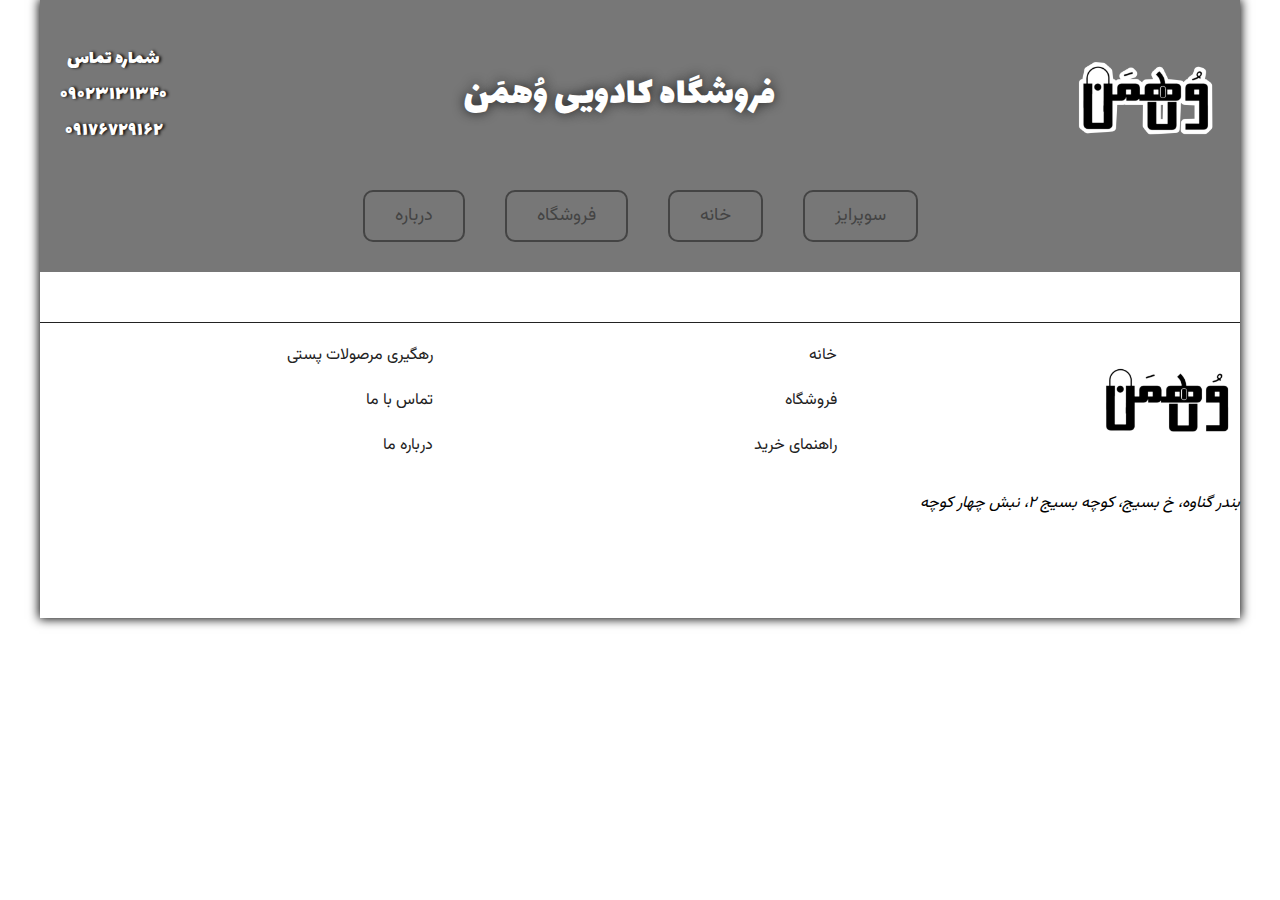
==== views/about.html @ f906ac68 "product page tags fixed (all section's add to main tag), about page add and work on it started" ====
<!DOCTYPE html>
<html lang="fa" dir="rtl">
  <head>
    <meta charset="UTF-8" />
    <meta name="viewport" content="width=device-width, initial-scale=1.0" />
    <link rel="stylesheet" href="../css/main.css" />
    <link rel="stylesheet" href="../css/product.css" />
    <link rel="stylesheet" href="../css/responsive.css" />
    <link
      rel="stylesheet"
      href="https://cdn.jsdelivr.net/npm/swiper@11/swiper-bundle.min.css"
    />
    <link rel="preconnect" href="https://fonts.googleapis.com" />
    <link rel="preconnect" href="https://fonts.gstatic.com" crossorigin />
    <link
      href="https://fonts.googleapis.com/css2?family=Lalezar&family=Vazirmatn:wght@100..900&display=swap"
      rel="stylesheet"
    />
    <title>فروشگاه وهمن | فروش انواع محصولات کادویی و فانتزی</title>
  </head>
  <body>
    <header class="header">
      <div class="header-title">
        <img class="logo-head" src="../image/logo.png" />
        <h1 class="header-shop-name">فروشگاه کادویی وُهمَن</h1>
        <div class="header-contact">
          <p>شماره تماس</p>
          <p>۰۹۰۲۳۱۳۱۳۴۰</p>
          <p>۰۹۱۷۶۷۲۹۱۶۲</p>
        </div>
      </div>
      <div class="nav-container">
        <nav class="nav">
          <a class="btn-page" href="#">سوپرایز</a>
          <a class="btn-page" href="#">خانه</a>
          <a class="btn-page" href="#">فروشگاه</a>
          <a class="btn-page" href="#">درباره</a>
        </nav>
      </div>
    </header>
    <main></main>
    <footer class="footer">
      <div class="logo-address">
        <img src="../image/logo250.png" />
        <address class="address">
          بندر گناوه، خ بسیج، کوچه بسیج ۲، نبش چهار کوچه
        </address>
      </div>
      <div class="footer-links">
        <a href="#">خانه</a>
        <a href="#">فروشگاه</a>
        <a href="#">راهنمای خرید</a>
      </div>
      <div class="footer-links">
        <a href="#">رهگیری مرصولات پستی</a>
        <a href="#">تماس با ما</a>
        <a href="#">درباره ما</a>
      </div>
    </footer>
    <script src="https://cdn.jsdelivr.net/npm/swiper@11/swiper-bundle.min.js"></script>
    <script src="../script/script.js"></script>
  </body>
</html>
---- css/main.css ----
/* ------------------------------------ */
/* ----------- Globals --------------- */
/* ---------------------------------- */

* {
  margin: 0;
  padding: 0;
  box-sizing: border-box;
}

html {
  font-size: 62.5%;
}

body {
  margin: 0 auto;
  max-width: 120rem;
  box-shadow: 0 0 1rem 0.1rem;
  font-family: "Vazirmatn";
}

h3 {
  font-family: "Lalezar";
}

/* ------------------------------------ */
/* ----------- Classes --------------- */
/* ---------------------------------- */

.header {
  display: grid;
  grid-template-rows: auto auto; /* Two rows: one for content, one for nav */
  gap: 1rem; /* Space between rows */
  padding: 2rem;
  background-color: #777; /* Dark theme */
  color: #fff; /* Light text */
  text-align: right;
}

.header-title {
  display: flex;
  justify-content: space-between;
  align-items: center;
}

.header-shop-name {
  font-family: "Lalezar";
  text-shadow: 0px 0px 12px #222;
  font-weight: 400;
  font-size: 4rem;
}

.header-contact {
  display: flex;
  flex-direction: column;
  justify-content: center;
  align-items: center;
  gap: 4px;
}

.header-contact p {
  font-size: 2rem;
  font-family: "Lalezar";
  text-shadow: 2px 0px 3px black;
}

.logo-head {
  max-width: 15rem; /* Adjust logo size */
}

.nav {
  display: flex;
  justify-content: center;
  gap: 2rem; /* Space between links */
}

.nav a:link,
.nav a:visited {
  /* color: #fff; */
  text-decoration: none;
  font-size: 1.8rem;
  font-family: "Vazirmatn", sans-serif;
  /* transition: color 0.3s; */
  /* box-shadow: 0px 0px 12px #222; */
}

/* .nav a:hover,
.nav a:active {
  color: #666;
} */

.start-section {
  text-align: center;
  font-size: 4rem;
  height: 25vh;
  color: #222;
  display: flex;
  justify-content: center;
  align-items: center;
  background-image: linear-gradient(#797878, white);
}

/* .btn-page {
  display: inline-block;
  padding: 0.5rem 1.5rem;
  border-radius: 0.5rem;
  color: #222;
  background-color: #ddd;
} */

.btn-page {
  position: relative;
  display: inline-block;
  margin: 1rem;
  padding: 1rem 3rem;
  text-align: center;
  font-size: 1.8rem;
  letter-spacing: 1px;
  text-decoration: none;
  color: #444;
  background: transparent;
  cursor: pointer;
  transition: ease-out 0.5s;
  border: 2px solid #444;
  border-radius: 10px;
  box-shadow: inset 0 0 0 0 #333;
}

.btn-page:hover {
  color: white;
  box-shadow: inset 0 -100px 0 0 #333;
}

.btn-page:active {
  transform: scale(0.9);
}

.section-name {
  margin-top: 3rem;
  text-align: center;
  font-size: 4rem;
  font-family: "Lalezar";
  font-weight: 400;
}

.product-container {
  margin: 1rem 2rem;
  padding: 2.5rem;
  border: 1px solid #555;
  border-radius: 10px;
  height: auto;
}

.swiper {
  /* width: auto; */
  height: auto;
}

.product a {
  display: flex;
  flex-direction: column;
  gap: 5px;
  justify-items: center;
  align-items: center;
  text-align: center;
  text-decoration: none;
  color: #222;
  border: 2px solid #222;
  border-radius: 2rem;
  height: 100%;
  overflow: hidden;
}

.product a p:last-child {
  margin-bottom: 2rem;
}

.product img {
  width: 100%;
  height: auto;
}

.product-price {
  font-size: 2.2rem;
  font-family: "Vazirmatn";
}

.swiper-slide {
  width: 300px; /* Set a fixed width */
  height: 200px; /* Set a fixed height */
}

.swiper-button-next::after,
.swiper-button-prev::after {
  font-size: 24px;
  font-weight: bold;
  color: #333; /* Red color */
  text-shadow: 1px 1px 1px #ffffff;
}

.footer {
  display: grid;
  grid-template-columns: 1fr 1fr 1fr;
  border-top: 1px solid #222;
  margin-top: 5rem;
  gap: 1rem;
}

.logo-address {
  display: flex;
  flex-direction: column;
  justify-content: start;
  align-items: start;
  gap: 2rem;
}

.logo-address img {
  height: 50%;
  width: auto;
}

address {
  text-decoration: none;
  font-family: "Vazirmatn";
  font-size: 1.6rem;
}

.footer-links {
  display: flex;
  flex-direction: column;
  gap: 2rem;
  padding: 2rem 0;
}

.footer-links a {
  text-decoration: none;
  font-size: 1.6rem;
  font-family: "Vazirmatn";
}

.footer a:link,
.footer a:visited {
  color: #222;
}

.footer a:hover,
.footer a:active {
  color: #666;
}
---- css/product.css ----
.product-details {
  display: grid;
  grid-template-columns: 1fr 2fr;
  align-items: center;
  justify-items: center;
  padding: 3rem;
  gap: 1rem;
}

.product-details img {
  border: 1px solid #222;
  border-radius: 10px;
}

.details h2 {
  font-size: 5rem;
  font-weight: 600;
}

.details p {
  font-size: 1.9rem;
}

.shop-form {
  margin-top: 2rem;
  display: flex;
  gap: 1rem;
  justify-items: center;
  align-items: center;
  grid-column: 1/-1;
}

.shop-form label {
  font-size: 2rem;
}
.product-quantitiy {
  padding: 5px;
  font-size: 2.5rem;
}

.suggested-products {
  display: flex;
  flex-direction: column;
  padding: 2rem;
  border-radius: 10px;
  margin: 10rem 5rem;
  border: 1px dotted #222;
}

.suggested-products h2 {
  margin-bottom: 1rem;
  font-size: 2rem;
  text-align: center;
}

.shop-button {
  color: #090909;
  padding: 0.7em 1.7em;
  font-size: 18px;
  border-radius: 0.5em;
  background: #e8e8e8;
  cursor: pointer;
  border: 1px solid #e8e8e8;
  transition: all 0.3s;
  box-shadow: 6px 6px 12px #c5c5c5, -6px -6px 12px #ffffff;
}

button:hover {
  border: 1px solid white;
}

button:active {
  box-shadow: 4px 4px 12px #c5c5c5, -4px -4px 12px #ffffff;
}
---- css/responsive.css ----
@media (max-width: 768px) {
  .nav {
    display: flex;
    padding: 2rem 1rem;
    justify-content: space-between;
    align-content: center;
    align-items: center;
    width: 100%;
    height: 5.5rem;
    gap: 10px;
    position: fixed;
    bottom: 0;
    left: 0;
    border-top: 1px solid #777;
    background-color: #fff;
    z-index: 99999;
    /* flex-direction: column; */
  }

  .nav a:link,
  .nav a:visited {
    /* color: #fff; */
    text-decoration: none;
    font-size: 1.8rem;
    font-family: "Vazirmatn", sans-serif;
    transition: color 0.3s;
    /* border: 1px solid #333; */
    box-shadow: 0px 0px 0 #222; /* reset the box-shadow */
  }

  .nav a:hover,
  .nav a:active {
    color: #666;
  }

  .btn-page {
    display: inline-block;
    padding: 0.5rem 1rem;
    margin: 1px;
    font-size: 1.6px;
    border-radius: 0.5rem;
    color: #222;
    background-color: #fff;
  }

  .header-shop-name {
    display: none;
  }

  .product-details {
    grid-template-columns: 1fr;
  }

  .shop-form {
    flex-direction: column;
  }

  .quantitiy {
    display: flex;
    justify-items: center;
    align-items: center;
  }

  .shop-form label {
    font-size: 2rem;
  }
  .product-quantitiy {
    padding: 5px;
    font-size: 2.5rem;
  }

  .logo-address {
    gap: 1rem;
  }
  .logo-address img {
    height: 35%;
    width: auto;
  }
}
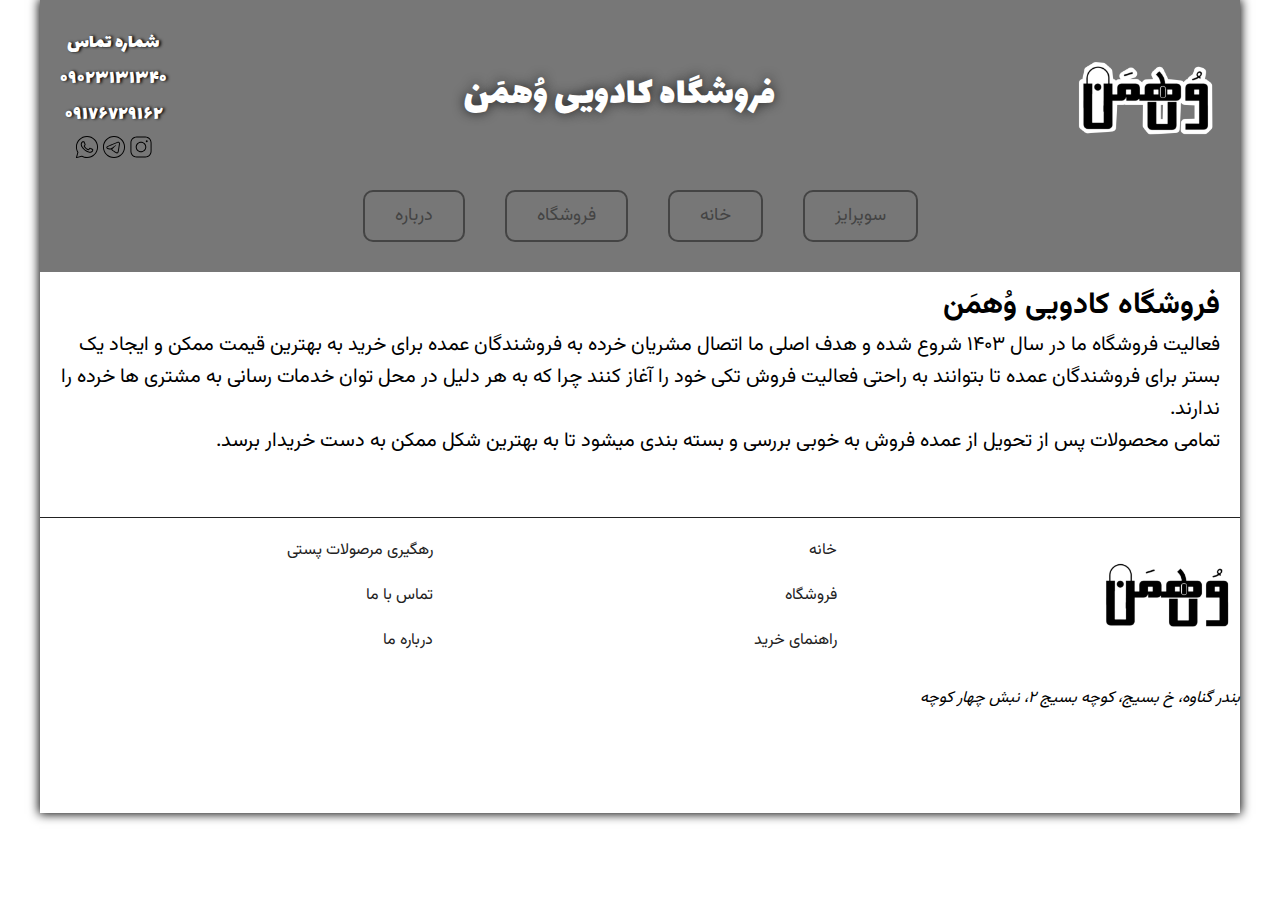
==== commit 5bbf0fc0: "add social media Icons to header" ====
--- a/views/about.html
+++ b/views/about.html
@@ -4,7 +4,7 @@
     <meta charset="UTF-8" />
     <meta name="viewport" content="width=device-width, initial-scale=1.0" />
     <link rel="stylesheet" href="../css/main.css" />
-    <link rel="stylesheet" href="../css/product.css" />
+    <link rel="stylesheet" href="../css/about.css" />
     <link rel="stylesheet" href="../css/responsive.css" />
     <link
       rel="stylesheet"
@@ -27,6 +27,53 @@
           <p>شماره تماس</p>
           <p>۰۹۰۲۳۱۳۱۳۴۰</p>
           <p>۰۹۱۷۶۷۲۹۱۶۲</p>
+          <div class="social-media">
+            <!-- INSTAGRAM LOGO -->
+            <a>
+              <svg
+                xmlns="http://www.w3.org/2000/svg"
+                x="0px"
+                y="0px"
+                width="24"
+                height="24"
+                viewBox="0 0 50 50"
+              >
+                <path
+                  d="M 16 3 C 8.8324839 3 3 8.8324839 3 16 L 3 34 C 3 41.167516 8.8324839 47 16 47 L 34 47 C 41.167516 47 47 41.167516 47 34 L 47 16 C 47 8.8324839 41.167516 3 34 3 L 16 3 z M 16 5 L 34 5 C 40.086484 5 45 9.9135161 45 16 L 45 34 C 45 40.086484 40.086484 45 34 45 L 16 45 C 9.9135161 45 5 40.086484 5 34 L 5 16 C 5 9.9135161 9.9135161 5 16 5 z M 37 11 A 2 2 0 0 0 35 13 A 2 2 0 0 0 37 15 A 2 2 0 0 0 39 13 A 2 2 0 0 0 37 11 z M 25 14 C 18.936712 14 14 18.936712 14 25 C 14 31.063288 18.936712 36 25 36 C 31.063288 36 36 31.063288 36 25 C 36 18.936712 31.063288 14 25 14 z M 25 16 C 29.982407 16 34 20.017593 34 25 C 34 29.982407 29.982407 34 25 34 C 20.017593 34 16 29.982407 16 25 C 16 20.017593 20.017593 16 25 16 z"
+                ></path>
+              </svg>
+            </a>
+            <!-- TELEGRAM LOGO -->
+            <a>
+              <svg
+                xmlns="http://www.w3.org/2000/svg"
+                x="0px"
+                y="0px"
+                width="24"
+                height="24"
+                viewBox="0 0 50 50"
+              >
+                <path
+                  d="M 25 2 C 12.309288 2 2 12.309297 2 25 C 2 37.690703 12.309288 48 25 48 C 37.690712 48 48 37.690703 48 25 C 48 12.309297 37.690712 2 25 2 z M 25 4 C 36.609833 4 46 13.390175 46 25 C 46 36.609825 36.609833 46 25 46 C 13.390167 46 4 36.609825 4 25 C 4 13.390175 13.390167 4 25 4 z M 34.087891 14.035156 C 33.403891 14.035156 32.635328 14.193578 31.736328 14.517578 C 30.340328 15.020578 13.920734 21.992156 12.052734 22.785156 C 10.984734 23.239156 8.9960938 24.083656 8.9960938 26.097656 C 8.9960938 27.432656 9.7783594 28.3875 11.318359 28.9375 C 12.146359 29.2325 14.112906 29.828578 15.253906 30.142578 C 15.737906 30.275578 16.25225 30.34375 16.78125 30.34375 C 17.81625 30.34375 18.857828 30.085859 19.673828 29.630859 C 19.666828 29.798859 19.671406 29.968672 19.691406 30.138672 C 19.814406 31.188672 20.461875 32.17625 21.421875 32.78125 C 22.049875 33.17725 27.179312 36.614156 27.945312 37.160156 C 29.021313 37.929156 30.210813 38.335938 31.382812 38.335938 C 33.622813 38.335938 34.374328 36.023109 34.736328 34.912109 C 35.261328 33.299109 37.227219 20.182141 37.449219 17.869141 C 37.600219 16.284141 36.939641 14.978953 35.681641 14.376953 C 35.210641 14.149953 34.672891 14.035156 34.087891 14.035156 z M 34.087891 16.035156 C 34.362891 16.035156 34.608406 16.080641 34.816406 16.181641 C 35.289406 16.408641 35.530031 16.914688 35.457031 17.679688 C 35.215031 20.202687 33.253938 33.008969 32.835938 34.292969 C 32.477938 35.390969 32.100813 36.335938 31.382812 36.335938 C 30.664813 36.335938 29.880422 36.08425 29.107422 35.53125 C 28.334422 34.97925 23.201281 31.536891 22.488281 31.087891 C 21.863281 30.693891 21.201813 29.711719 22.132812 28.761719 C 22.899812 27.979719 28.717844 22.332938 29.214844 21.835938 C 29.584844 21.464938 29.411828 21.017578 29.048828 21.017578 C 28.923828 21.017578 28.774141 21.070266 28.619141 21.197266 C 28.011141 21.694266 19.534781 27.366266 18.800781 27.822266 C 18.314781 28.124266 17.56225 28.341797 16.78125 28.341797 C 16.44825 28.341797 16.111109 28.301891 15.787109 28.212891 C 14.659109 27.901891 12.750187 27.322734 11.992188 27.052734 C 11.263188 26.792734 10.998047 26.543656 10.998047 26.097656 C 10.998047 25.463656 11.892938 25.026 12.835938 24.625 C 13.831938 24.202 31.066062 16.883437 32.414062 16.398438 C 33.038062 16.172438 33.608891 16.035156 34.087891 16.035156 z"
+                ></path>
+              </svg>
+            </a>
+            <!-- WHATAPP LOGO -->
+            <a>
+              <svg
+                xmlns="http://www.w3.org/2000/svg"
+                x="0px"
+                y="0px"
+                width="24"
+                height="24"
+                viewBox="0 0 50 50"
+              >
+                <path
+                  d="M 25 2 C 12.309534 2 2 12.309534 2 25 C 2 29.079097 3.1186875 32.88588 4.984375 36.208984 L 2.0371094 46.730469 A 1.0001 1.0001 0 0 0 3.2402344 47.970703 L 14.210938 45.251953 C 17.434629 46.972929 21.092591 48 25 48 C 37.690466 48 48 37.690466 48 25 C 48 12.309534 37.690466 2 25 2 z M 25 4 C 36.609534 4 46 13.390466 46 25 C 46 36.609534 36.609534 46 25 46 C 21.278025 46 17.792121 45.029635 14.761719 43.333984 A 1.0001 1.0001 0 0 0 14.033203 43.236328 L 4.4257812 45.617188 L 7.0019531 36.425781 A 1.0001 1.0001 0 0 0 6.9023438 35.646484 C 5.0606869 32.523592 4 28.890107 4 25 C 4 13.390466 13.390466 4 25 4 z M 16.642578 13 C 16.001539 13 15.086045 13.23849 14.333984 14.048828 C 13.882268 14.535548 12 16.369511 12 19.59375 C 12 22.955271 14.331391 25.855848 14.613281 26.228516 L 14.615234 26.228516 L 14.615234 26.230469 C 14.588494 26.195329 14.973031 26.752191 15.486328 27.419922 C 15.999626 28.087653 16.717405 28.96464 17.619141 29.914062 C 19.422612 31.812909 21.958282 34.007419 25.105469 35.349609 C 26.554789 35.966779 27.698179 36.339417 28.564453 36.611328 C 30.169845 37.115426 31.632073 37.038799 32.730469 36.876953 C 33.55263 36.755876 34.456878 36.361114 35.351562 35.794922 C 36.246248 35.22873 37.12309 34.524722 37.509766 33.455078 C 37.786772 32.688244 37.927591 31.979598 37.978516 31.396484 C 38.003976 31.104927 38.007211 30.847602 37.988281 30.609375 C 37.969311 30.371148 37.989581 30.188664 37.767578 29.824219 C 37.302009 29.059804 36.774753 29.039853 36.224609 28.767578 C 35.918939 28.616297 35.048661 28.191329 34.175781 27.775391 C 33.303883 27.35992 32.54892 26.991953 32.083984 26.826172 C 31.790239 26.720488 31.431556 26.568352 30.914062 26.626953 C 30.396569 26.685553 29.88546 27.058933 29.587891 27.5 C 29.305837 27.918069 28.170387 29.258349 27.824219 29.652344 C 27.819619 29.649544 27.849659 29.663383 27.712891 29.595703 C 27.284761 29.383815 26.761157 29.203652 25.986328 28.794922 C 25.2115 28.386192 24.242255 27.782635 23.181641 26.847656 L 23.181641 26.845703 C 21.603029 25.455949 20.497272 23.711106 20.148438 23.125 C 20.171937 23.09704 20.145643 23.130901 20.195312 23.082031 L 20.197266 23.080078 C 20.553781 22.728924 20.869739 22.309521 21.136719 22.001953 C 21.515257 21.565866 21.68231 21.181437 21.863281 20.822266 C 22.223954 20.10644 22.02313 19.318742 21.814453 18.904297 L 21.814453 18.902344 C 21.828863 18.931014 21.701572 18.650157 21.564453 18.326172 C 21.426943 18.001263 21.251663 17.580039 21.064453 17.130859 C 20.690033 16.232501 20.272027 15.224912 20.023438 14.634766 L 20.023438 14.632812 C 19.730591 13.937684 19.334395 13.436908 18.816406 13.195312 C 18.298417 12.953717 17.840778 13.022402 17.822266 13.021484 L 17.820312 13.021484 C 17.450668 13.004432 17.045038 13 16.642578 13 z M 16.642578 15 C 17.028118 15 17.408214 15.004701 17.726562 15.019531 C 18.054056 15.035851 18.033687 15.037192 17.970703 15.007812 C 17.906713 14.977972 17.993533 14.968282 18.179688 15.410156 C 18.423098 15.98801 18.84317 16.999249 19.21875 17.900391 C 19.40654 18.350961 19.582292 18.773816 19.722656 19.105469 C 19.863021 19.437122 19.939077 19.622295 20.027344 19.798828 L 20.027344 19.800781 L 20.029297 19.802734 C 20.115837 19.973483 20.108185 19.864164 20.078125 19.923828 C 19.867096 20.342656 19.838461 20.445493 19.625 20.691406 C 19.29998 21.065838 18.968453 21.483404 18.792969 21.65625 C 18.639439 21.80707 18.36242 22.042032 18.189453 22.501953 C 18.016221 22.962578 18.097073 23.59457 18.375 24.066406 C 18.745032 24.6946 19.964406 26.679307 21.859375 28.347656 C 23.05276 29.399678 24.164563 30.095933 25.052734 30.564453 C 25.940906 31.032973 26.664301 31.306607 26.826172 31.386719 C 27.210549 31.576953 27.630655 31.72467 28.119141 31.666016 C 28.607627 31.607366 29.02878 31.310979 29.296875 31.007812 L 29.298828 31.005859 C 29.655629 30.601347 30.715848 29.390728 31.224609 28.644531 C 31.246169 28.652131 31.239109 28.646231 31.408203 28.707031 L 31.408203 28.708984 L 31.410156 28.708984 C 31.487356 28.736474 32.454286 29.169267 33.316406 29.580078 C 34.178526 29.990889 35.053561 30.417875 35.337891 30.558594 C 35.748225 30.761674 35.942113 30.893881 35.992188 30.894531 C 35.995572 30.982516 35.998992 31.07786 35.986328 31.222656 C 35.951258 31.624292 35.8439 32.180225 35.628906 32.775391 C 35.523582 33.066746 34.975018 33.667661 34.283203 34.105469 C 33.591388 34.543277 32.749338 34.852514 32.4375 34.898438 C 31.499896 35.036591 30.386672 35.087027 29.164062 34.703125 C 28.316336 34.437036 27.259305 34.092596 25.890625 33.509766 C 23.114812 32.325956 20.755591 30.311513 19.070312 28.537109 C 18.227674 27.649908 17.552562 26.824019 17.072266 26.199219 C 16.592866 25.575584 16.383528 25.251054 16.208984 25.021484 L 16.207031 25.019531 C 15.897202 24.609805 14 21.970851 14 19.59375 C 14 17.077989 15.168497 16.091436 15.800781 15.410156 C 16.132721 15.052495 16.495617 15 16.642578 15 z"
+                ></path>
+              </svg>
+            </a>
+          </div>
         </div>
       </div>
       <div class="nav-container">
@@ -38,7 +85,21 @@
         </nav>
       </div>
     </header>
-    <main></main>
+    <main>
+      <section class="about-us">
+        <h2>فروشگاه کادویی وُهمَن</h2>
+        <p>
+          فعالیت فروشگاه ما در سال ۱۴۰۳ شروع شده و هدف اصلی ما اتصال مشریان خرده
+          به فروشندگان عمده برای خرید به بهترین قیمت ممکن و ایجاد یک بستر برای
+          فروشندگان عمده تا بتوانند به راحتی فعالیت فروش تکی خود را آغاز کنند
+          چرا که به هر دلیل در محل توان خدمات رسانی به مشتری ها خرده را ندارند.
+        </p>
+        <p>
+          تمامی محصولات پس از تحویل از عمده فروش به خوبی بررسی و بسته بندی میشود
+          تا به بهترین شکل ممکن به دست خریدار برسد.
+        </p>
+      </section>
+    </main>
     <footer class="footer">
       <div class="logo-address">
         <img src="../image/logo250.png" />
--- a/css/about.css
+++ b/css/about.css
@@ -0,0 +1,10 @@
+.about-us {
+  padding: 1rem 2rem;
+}
+.about-us h2 {
+  font-size: 3rem;
+}
+
+.about-us p {
+  font-size: 2rem;
+}
